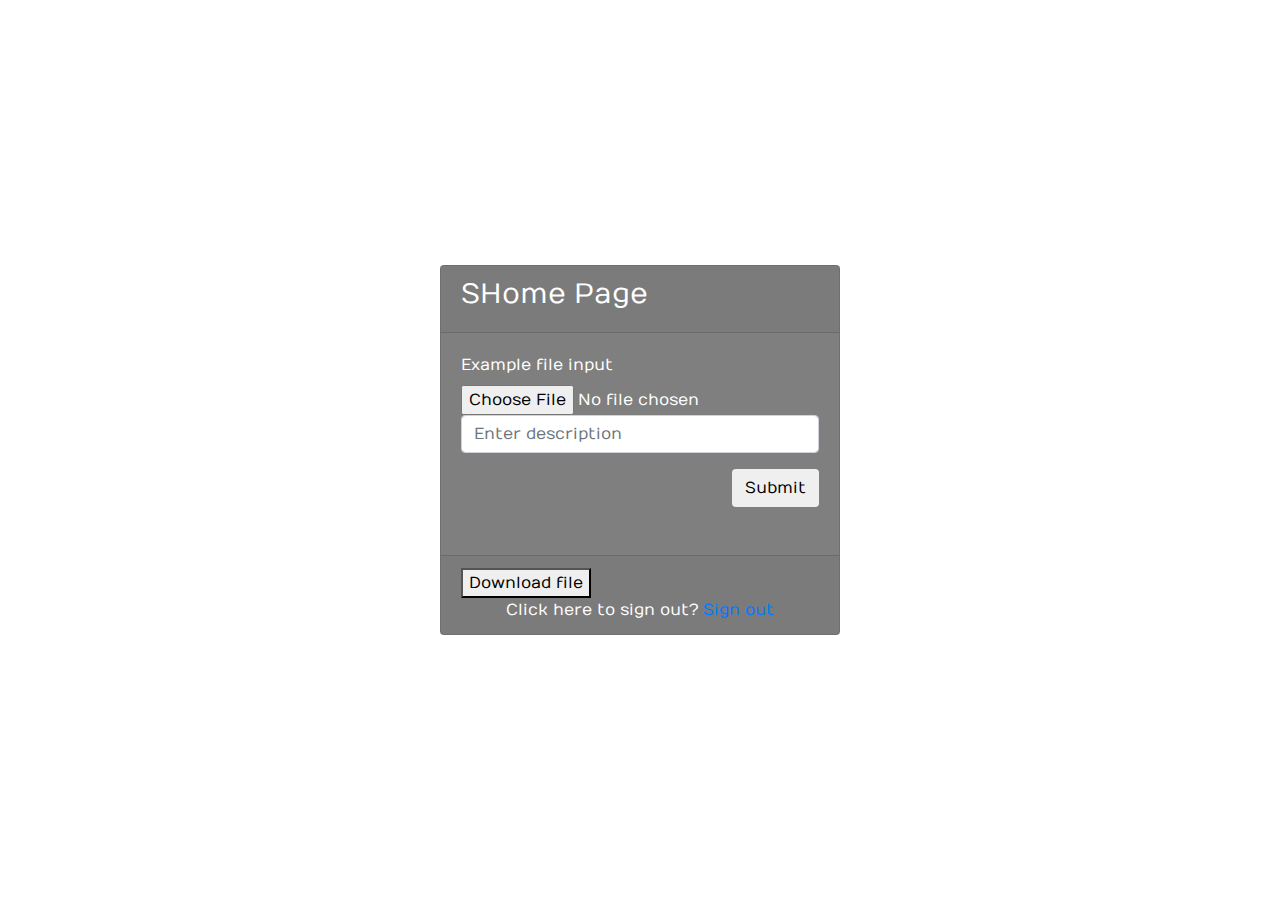
==== public/home.html @ 91610705 "Changed code format" ====
<!--Base code found at https://bootsnipp.com/snippets/vl4R7 by Mutiullah Samim-->

<!DOCTYPE html>
<html>
<head>
<link href="//maxcdn.bootstrapcdn.com/bootstrap/4.1.1/css/bootstrap.min.css" rel="stylesheet" id="bootstrap-css">
<script src="//maxcdn.bootstrapcdn.com/bootstrap/4.1.1/js/bootstrap.min.js"></script>
<script src="//cdnjs.cloudflare.com/ajax/libs/jquery/3.2.1/jquery.min.js"></script>
	<title>Home</title>

	<link rel="stylesheet" href="https://stackpath.bootstrapcdn.com/bootstrap/4.1.3/css/bootstrap.min.css" integrity="sha384-MCw98/SFnGE8fJT3GXwEOngsV7Zt27NXFoaoApmYm81iuXoPkFOJwJ8ERdknLPMO" crossorigin="anonymous">
    
	<link rel="stylesheet" href="https://use.fontawesome.com/releases/v5.3.1/css/all.css" integrity="sha384-mzrmE5qonljUremFsqc01SB46JvROS7bZs3IO2EmfFsd15uHvIt+Y8vEf7N7fWAU" crossorigin="anonymous">

	<link rel="stylesheet" type="text/css" href="index.css">
</head>
<body>
<div class="container">
	<div class="d-flex justify-content-center h-100">
		<div class="card">
			<div class="card-header">
				<h3>SHome Page</h3>
			</div>
			<div class="card-body">
				<form>
				<div class="form-group files">
					<label for="file-in files" style="color:white;">Example file input</label>
					<input type="file" style="color:white;" class="form-control-file" id="files">
					<input type="text" class="form-control" placeholder="Enter description"  name="fileDescription" id="fileDescription">
				</div>
				<div class="form-group">
						<input type="submit" value="Submit" formaction="home.html" class="btn float-right submit_btn">
					</div>
					
				</form>
			</div>
			<div class="card-footer">
			<form method="get" action="file.doc">
					   <button type="submit">Download file</button>
					</form>
				<div class="d-flex justify-content-center links">
					Click here to sign out?<a href="index.html">Sign out</a>
				</div>
			</div>
		</div>
	</div>
</div>
</body>
</html>
---- public/index.css ----
/*Base code found at https://bootsnipp.com/snippets/vl4R7 by Mutiullah Samim*/

@import url('https://fonts.googleapis.com/css?family=Numans');

html,body{
background-image: url('black-background_00313351.jpg');
background-size: cover;
background-repeat: no-repeat;
height: 100%;
font-family: 'Numans', sans-serif;
}

.container{
height: 100%;
align-content: center;
}

.card{
height: 370px;
margin-top: auto;
margin-bottom: auto;
width: 400px;
background-color: rgba(0,0,0,0.5) !important;
}

.social_icon span{
font-size: 60px;
margin-left: 10px;
color: #FFC312;
}

.social_icon span:hover{
color: white;
cursor: pointer;
}

.card-header h3{
color: white;
}

.social_icon{
position: absolute;
right: 20px;
top: -45px;
}

.input-group-prepend span{
width: 50px;
background-color: #FFC312;
color: black;
border:0 !important;
}

input:focus{
outline: 0 0 0 0  !important;
box-shadow: 0 0 0 0 !important;

}

.remember{
color: white;
}

.remember input
{
width: 20px;
height: 20px;
margin-left: 15px;
margin-right: 5px;
}

.login_btn{
color: black;
background-color: #FFC312;
width: 100px;
}

.login_btn:hover{
color: black;
background-color: white;
}

.links{
color: white;
}

.links a{
margin-left: 4px;
}
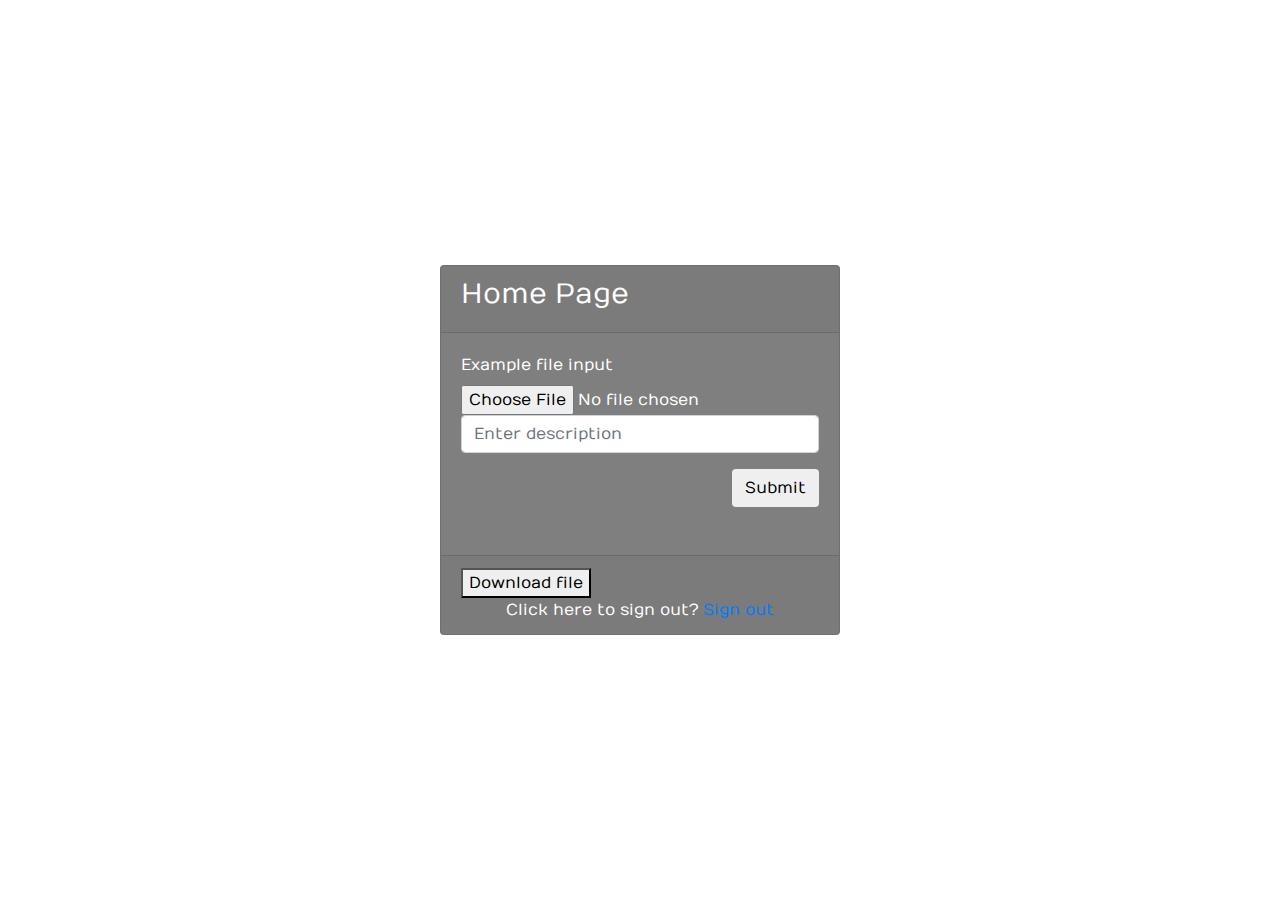
==== commit b2c86957: "fixed typo" ====
--- a/public/home.html
+++ b/public/home.html
@@ -19,7 +19,7 @@
 	<div class="d-flex justify-content-center h-100">
 		<div class="card">
 			<div class="card-header">
-				<h3>SHome Page</h3>
+				<h3>Home Page</h3>
 			</div>
 			<div class="card-body">
 				<form>
@@ -46,4 +46,4 @@
 	</div>
 </div>
 </body>
-</html>+</html>
